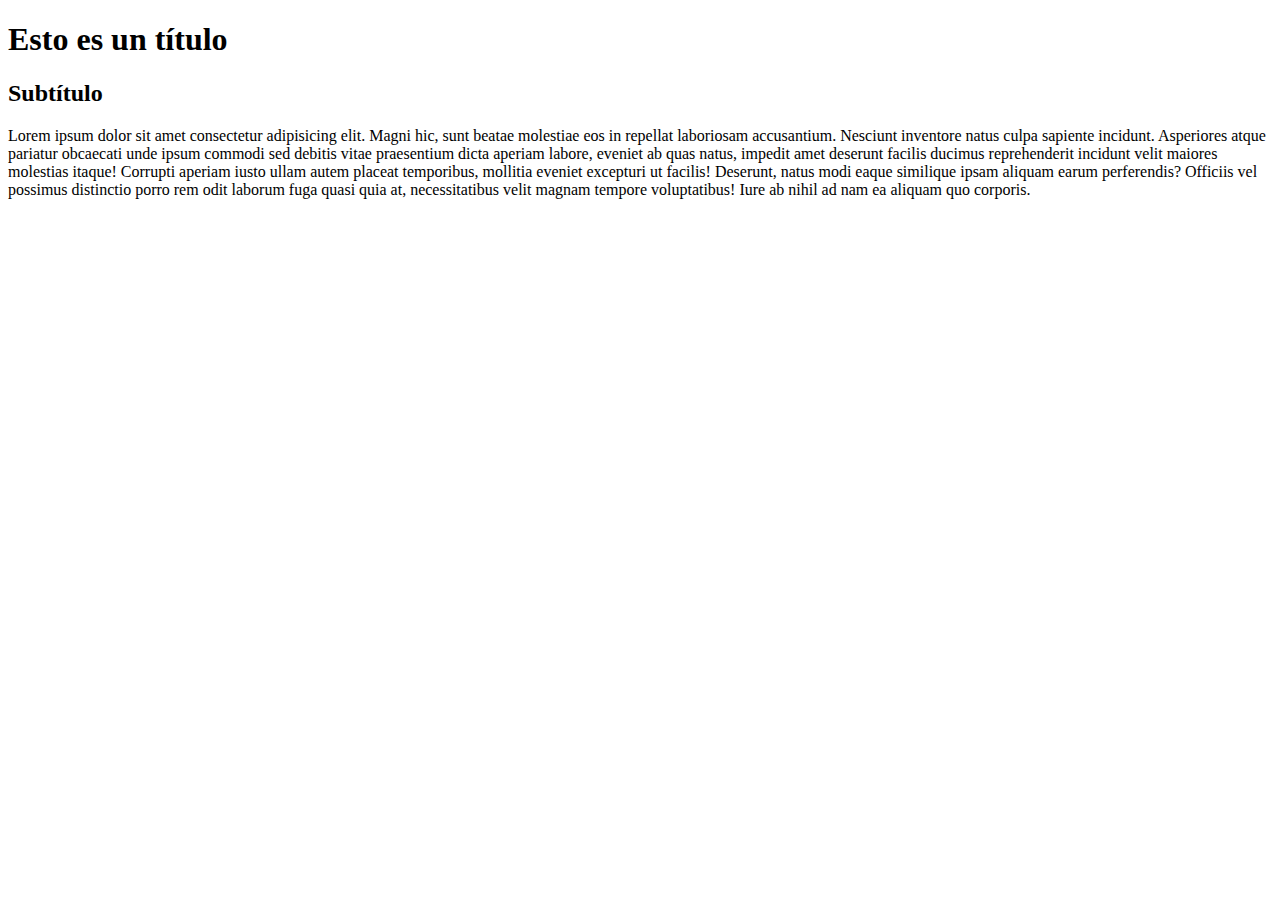
==== clase_01/index.html @ 475f1ff5 "1" ====
<!DOCTYPE html>
<html lang="en">
<head>
    <meta charset="UTF-8">
    <meta name="viewport" content="width=device-width, initial-scale=1.0">
    <title>Document</title>
</head>
<body>

    <h1>Esto es un título</h1>
    <h2>Subtítulo</h2>
    <p>
        Lorem ipsum dolor sit amet consectetur adipisicing elit. Magni hic, sunt beatae molestiae eos in repellat laboriosam accusantium. Nesciunt inventore natus culpa sapiente incidunt. Asperiores atque pariatur obcaecati unde ipsum commodi sed debitis vitae praesentium dicta aperiam labore, eveniet ab quas natus, impedit amet deserunt facilis ducimus reprehenderit incidunt velit maiores molestias itaque! Corrupti aperiam iusto ullam autem placeat temporibus, mollitia eveniet excepturi ut facilis! Deserunt, natus modi eaque similique ipsam aliquam earum perferendis? Officiis vel possimus distinctio porro rem odit laborum fuga quasi quia at, necessitatibus velit magnam tempore voluptatibus! Iure ab nihil ad nam ea aliquam quo corporis.
    </p>
    
    
</body>
</html>
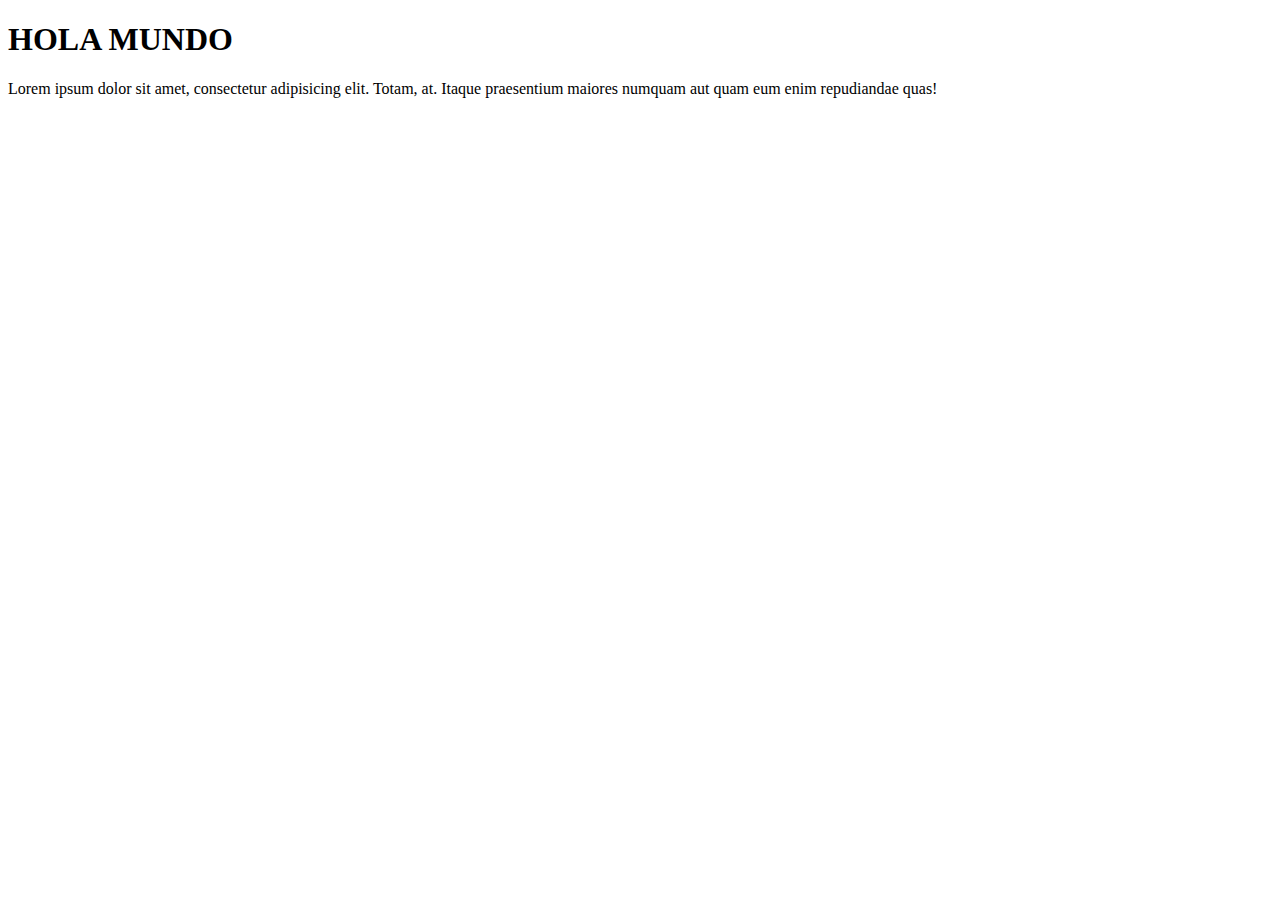
==== commit 19fac471: "1" ====
--- a/clase_01/index.html
+++ b/clase_01/index.html
@@ -3,16 +3,12 @@
 <head>
     <meta charset="UTF-8">
     <meta name="viewport" content="width=device-width, initial-scale=1.0">
-    <title>Document</title>
+    <title>Clase 01</title>
 </head>
 <body>
-
-    <h1>Esto es un título</h1>
-    <h2>Subtítulo</h2>
+    <h1>HOLA MUNDO</h1>
     <p>
-        Lorem ipsum dolor sit amet consectetur adipisicing elit. Magni hic, sunt beatae molestiae eos in repellat laboriosam accusantium. Nesciunt inventore natus culpa sapiente incidunt. Asperiores atque pariatur obcaecati unde ipsum commodi sed debitis vitae praesentium dicta aperiam labore, eveniet ab quas natus, impedit amet deserunt facilis ducimus reprehenderit incidunt velit maiores molestias itaque! Corrupti aperiam iusto ullam autem placeat temporibus, mollitia eveniet excepturi ut facilis! Deserunt, natus modi eaque similique ipsam aliquam earum perferendis? Officiis vel possimus distinctio porro rem odit laborum fuga quasi quia at, necessitatibus velit magnam tempore voluptatibus! Iure ab nihil ad nam ea aliquam quo corporis.
+        Lorem ipsum dolor sit amet, consectetur adipisicing elit. Totam, at. Itaque praesentium maiores numquam aut quam eum enim repudiandae quas!
     </p>
-    
-    
 </body>
 </html>